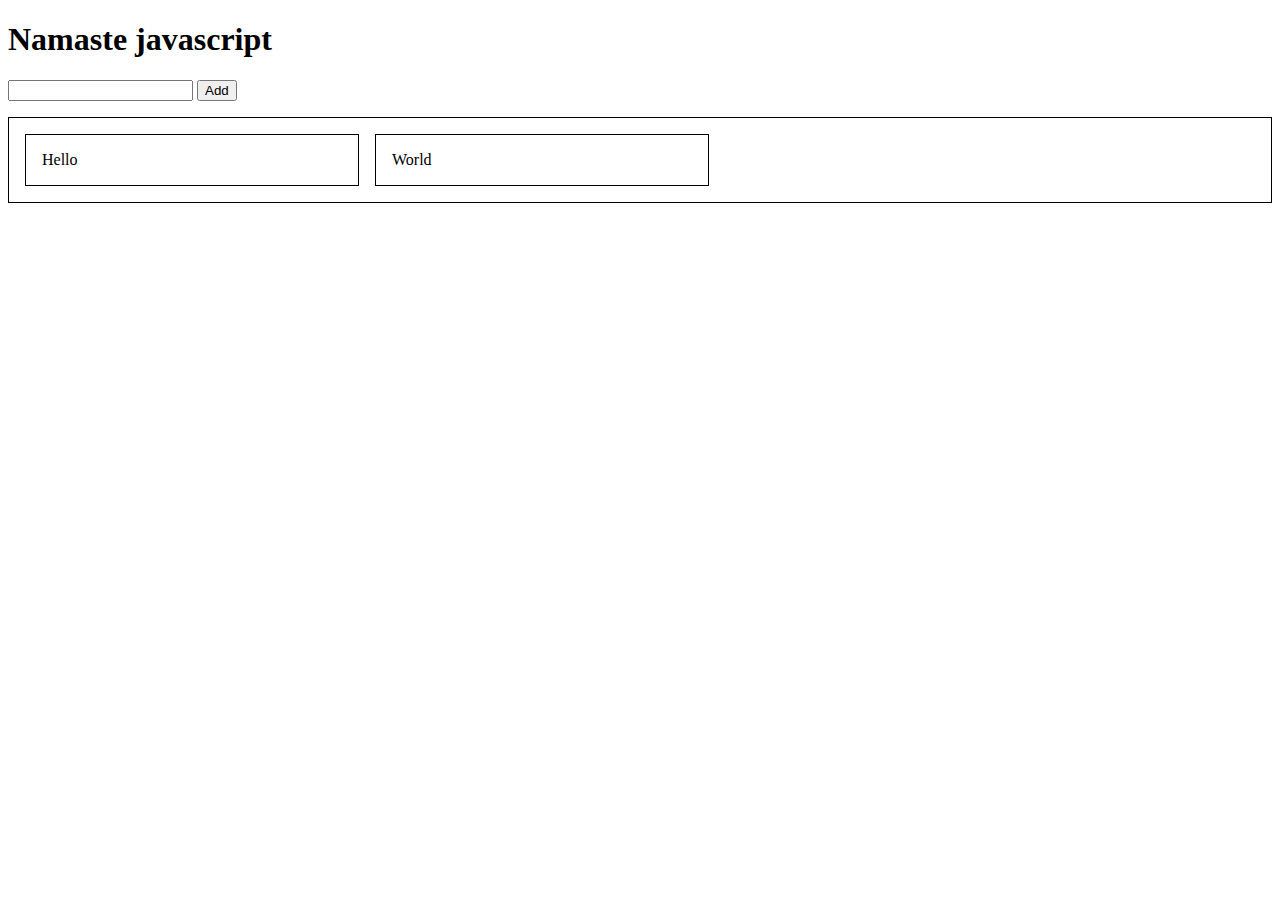
==== index.html @ ab95d9ea "Initial commit." ====
<!DOCTYPE html>
<html lang="en">
  <head>
    <meta charset="UTF-8" />
    <meta http-equiv="X-UA-Compatible" content="IE=edge" />
    <meta name="viewport" content="width=device-width, initial-scale=1.0" />
    <link rel="stylesheet" href="./styles.css">
    <title>Document</title>
  </head>
  <body>
    <h1 class="title">Namaste javascript</h1>
    <form id="todo-form">
      <input id="todo-input" type="text" name="todo" required />
      <button id="add-todo-btn" type="submit">Add</button>
    </form>
    <ul id="todo-list"></ul>

    <div id="hello-world">
      <span id="hello">Hello</span>
      <span id="world">World</span>
    </div>

    <script src="./index.js"></script>
    <!-- <script src="./todo.js"></script> -->
  </body>
</html>
---- styles.css ----
#hello-world {
  border: 1px solid #000;
  display: flex;
  gap: 1rem;
  padding: 1rem;
}

#hello {
  border: 1px solid #000;
  padding: 1rem;
  width: 300px;
}

#world {
  border: 1px solid #000;
  padding: 1rem;
  width: 300px;
}
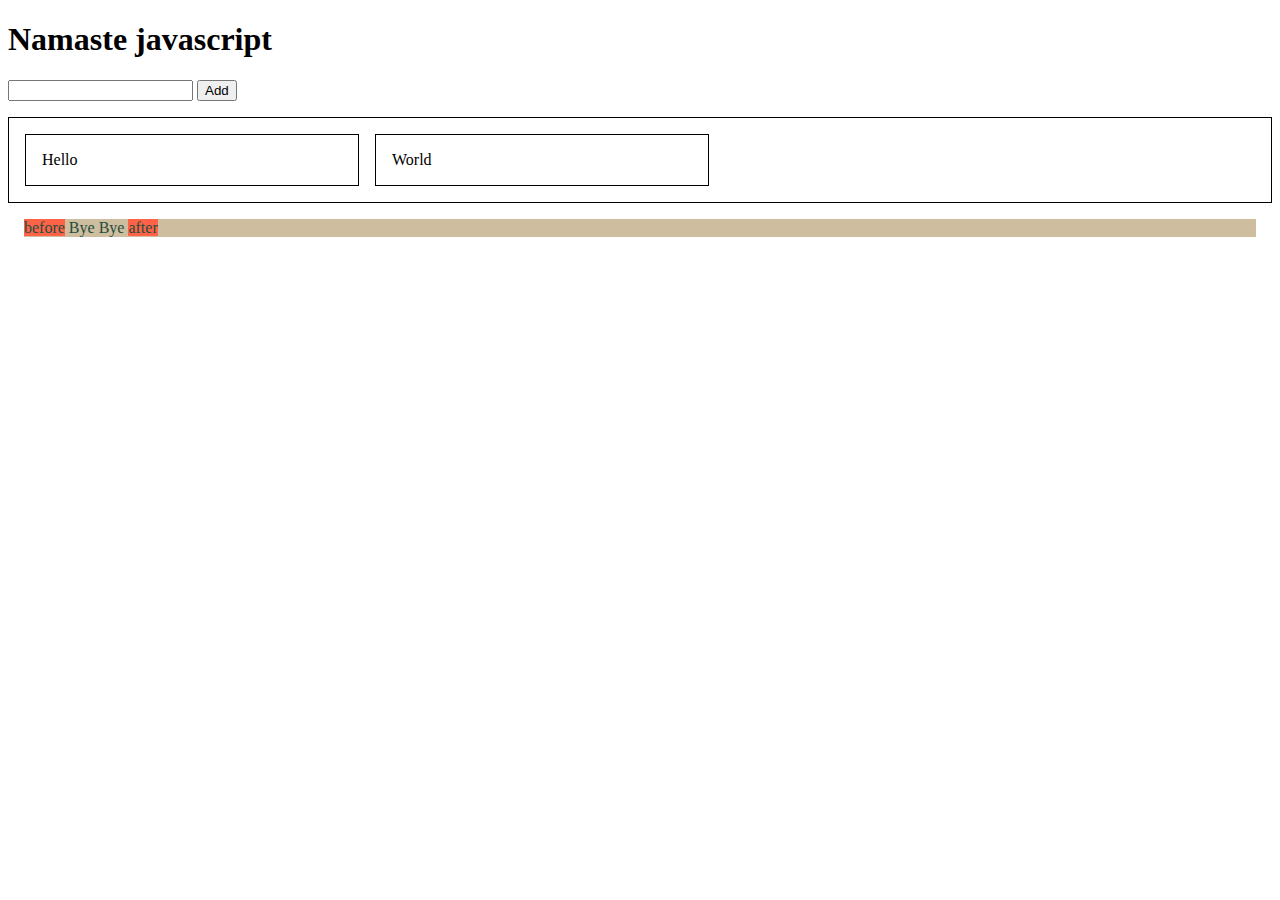
==== commit d79ca5ab: "Add after and before example." ====
--- a/index.html
+++ b/index.html
@@ -4,7 +4,7 @@
     <meta charset="UTF-8" />
     <meta http-equiv="X-UA-Compatible" content="IE=edge" />
     <meta name="viewport" content="width=device-width, initial-scale=1.0" />
-    <link rel="stylesheet" href="./styles.css">
+    <link rel="stylesheet" href="./styles.css" />
     <title>Document</title>
   </head>
   <body>
@@ -15,9 +15,14 @@
     </form>
     <ul id="todo-list"></ul>
 
-    <div id="hello-world">
-      <span id="hello">Hello</span>
-      <span id="world">World</span>
+    <div class="hello-world">
+      <span class="hello">Hello</span>
+      <span class="world">World</span>
+    </div>
+    <div class="bye-bye">
+      <!-- <span class="before">before</span> -->
+      Bye Bye
+      <!-- <span class="after">after</span> -->
     </div>
 
     <script src="./index.js"></script>
--- a/styles.css
+++ b/styles.css
@@ -1,18 +1,58 @@
-#hello-world {
+.hello-world {
   border: 1px solid #000;
   display: flex;
   gap: 1rem;
   padding: 1rem;
 }
 
-#hello {
+.hello {
   border: 1px solid #000;
   padding: 1rem;
   width: 300px;
 }
 
-#world {
+.world {
   border: 1px solid #000;
   padding: 1rem;
   width: 300px;
 }
+
+.bye-bye {
+  background-color: #cfbd9f;
+  color: #1d4e3f;
+  /* display: flex; */
+  margin: 1rem;
+  /* width: fit-content; */
+
+  &::before {
+    background-color: #ff6347;
+    content: "before";
+    /* display: block; */
+    /* height: 100px; */
+    /* width: 100px; */
+  }
+
+  &::after {
+    background-color: #ff6347;
+    content: "after";
+    /* display: block; */
+    /* height: 100px; */
+    /* width: 100px; */
+  }
+
+  /* .before { */
+  /* background-color: #ff6347; */
+  /* content: "before"; */
+  /* display: block; */
+  /* height: 100px; */
+  /* width: 100px; */
+  /* } */
+
+  /* .after { */
+  /* background-color: #ff6347; */
+  /* content: "after"; */
+  /* display: block; */
+  /* height: 100px; */
+  /* width: 100px; */
+  /* } */
+}
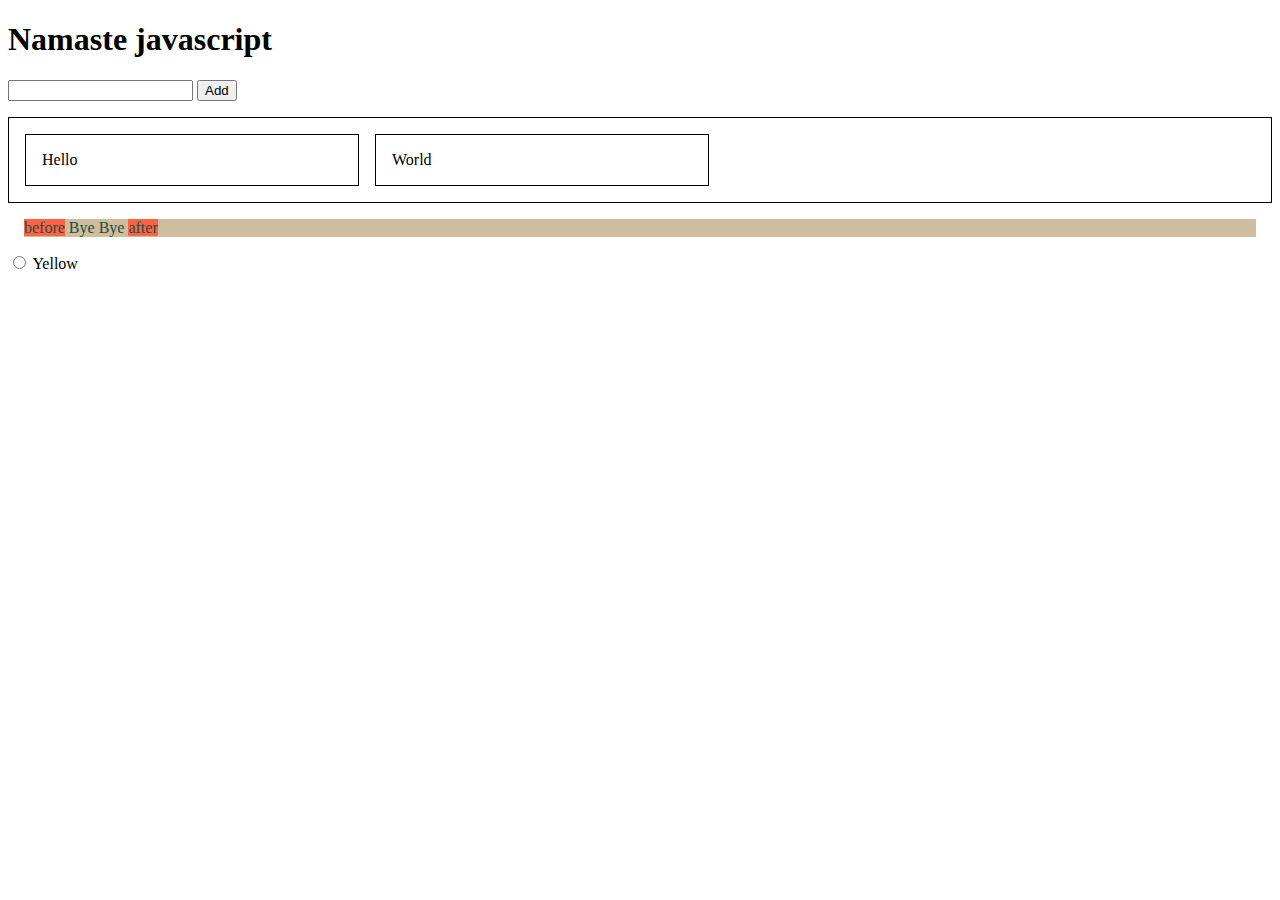
==== commit e17aad77: "Add radio input." ====
--- a/index.html
+++ b/index.html
@@ -25,6 +25,11 @@
       <!-- <span class="after">after</span> -->
     </div>
 
+    <label for="yellow">
+      <input id="yellow" type="radio" name="color" value="yellow" data-color="yellow" />
+      Yellow
+    </label>
+
     <script src="./index.js"></script>
     <!-- <script src="./todo.js"></script> -->
   </body>
--- a/styles.css
+++ b/styles.css
@@ -56,3 +56,7 @@
   /* width: 100px; */
   /* } */
 }
+
+input[type="radio"]:checked {
+  accent-color: attr(data-color);
+}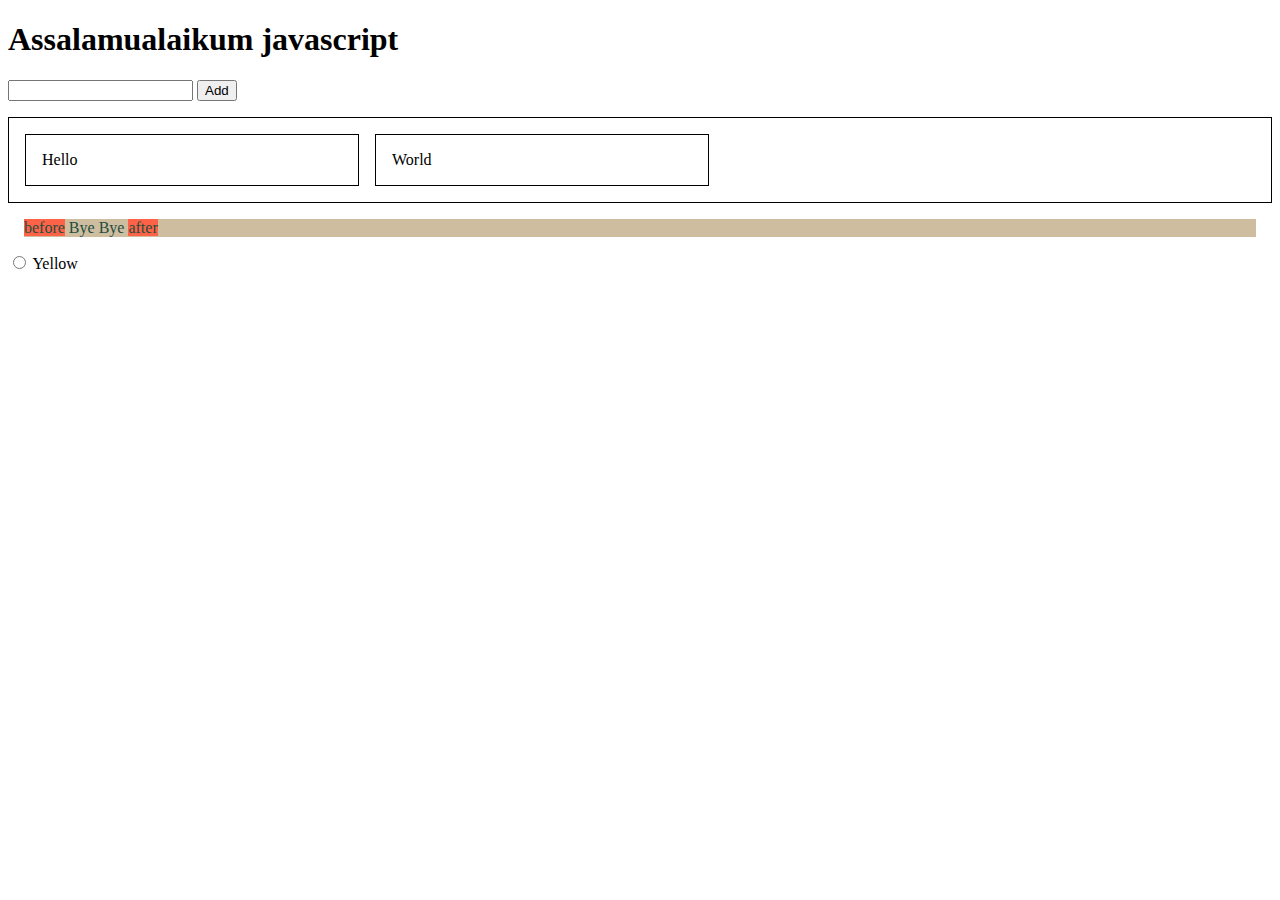
==== commit 8a94ef4b: "Add debounce. Add rate limiter function. Add deep copy function. Add my map implementation. Add my b" ====
--- a/index.html
+++ b/index.html
@@ -8,7 +8,7 @@
     <title>Document</title>
   </head>
   <body>
-    <h1 class="title">Namaste javascript</h1>
+    <h1 class="title">Assalamualaikum javascript</h1>
     <form id="todo-form">
       <input id="todo-input" type="text" name="todo" required />
       <button id="add-todo-btn" type="submit">Add</button>
@@ -30,6 +30,9 @@
       Yellow
     </label>
 
+    <!-- Will not give any error and display: inline -->
+    <john></john>
+
     <script src="./index.js"></script>
     <!-- <script src="./todo.js"></script> -->
   </body>
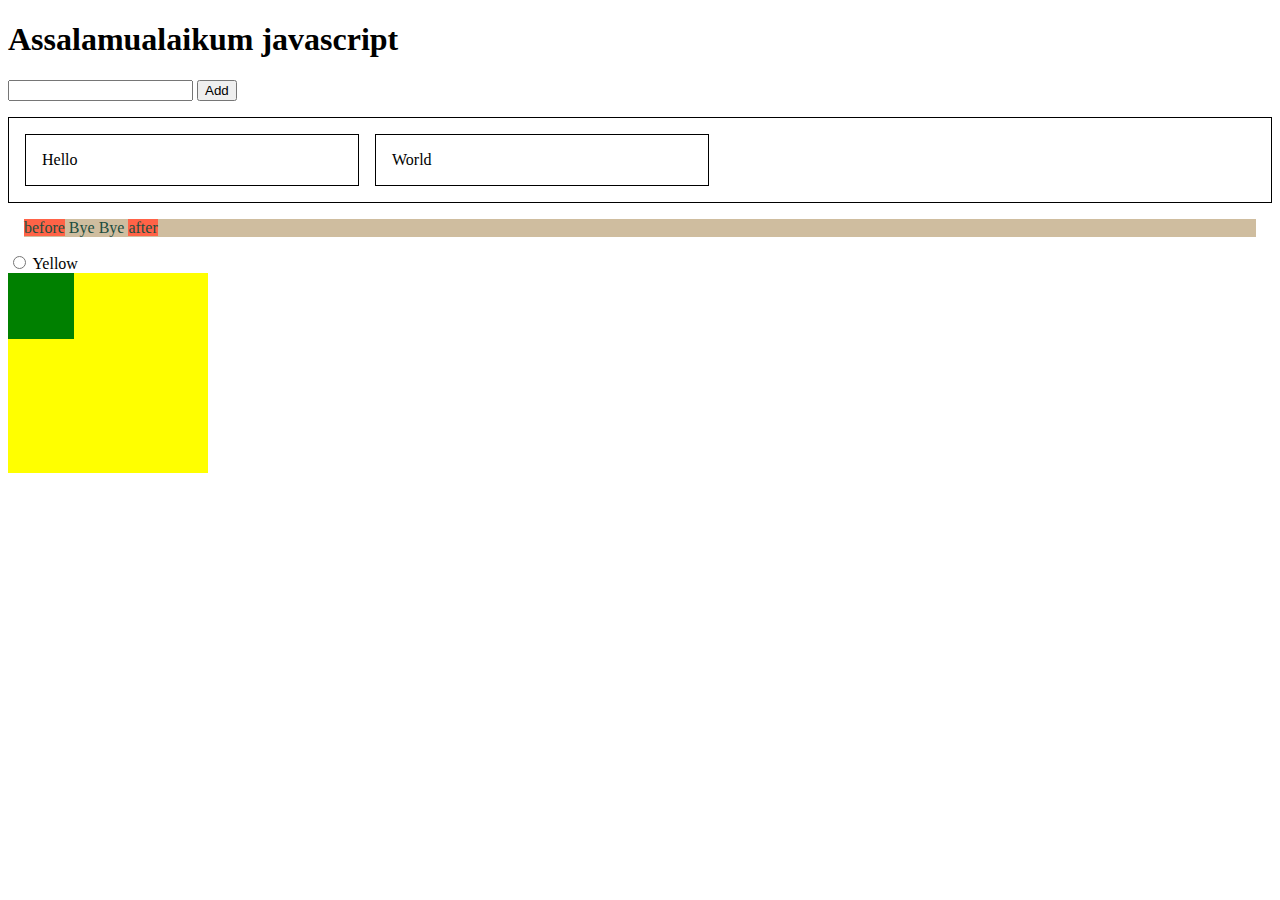
==== commit 180d2945: "Add output question of GrowthJockey." ====
--- a/index.html
+++ b/index.html
@@ -10,7 +10,13 @@
   <body>
     <h1 class="title">Assalamualaikum javascript</h1>
     <form id="todo-form">
-      <input id="todo-input" type="text" name="todo" required />
+      <input
+        id="todo-input"
+        type="text"
+        name="todo"
+        oninput="debouncedHandleChangeInput(this.value)"
+        required
+      />
       <button id="add-todo-btn" type="submit">Add</button>
     </form>
     <ul id="todo-list"></ul>
@@ -26,13 +32,92 @@
     </div>
 
     <label for="yellow">
-      <input id="yellow" type="radio" name="color" value="yellow" data-color="yellow" />
+      <input
+        id="yellow"
+        type="radio"
+        name="color"
+        value="yellow"
+        data-color="yellow"
+      />
       Yellow
     </label>
 
     <!-- Will not give any error and display: inline -->
     <john></john>
 
+    <div
+      style="
+        z-index: 50;
+        background: red;
+        height: 200px;
+        width: 200px;
+        position: relative;
+        display: grid;
+      "
+    >
+      <div
+        style="
+          z-index: 40;
+          background: yellow;
+          height: 200px;
+          width: 200px;
+          position: relative;
+          grid-row: 1 / 2;
+          grid-column: 1 / 2;
+          display: grid;
+        "
+      >
+        <div
+          style="
+            z-index: 100;
+            background: green;
+            height: 33%;
+            width: 33%;
+            grid-row: 1 / 2;
+            grid-column: 1 / 2;
+          "
+        ></div>
+        <div
+          style="
+            z-index: 20;
+            background: aqua;
+            height: 33%;
+            width: 33%;
+            grid-row: 1 / 2;
+            grid-column: 1 / 2;
+          "
+        ></div>
+        <div
+          style="
+            z-index: 80;
+            background: brown;
+            height: 33%;
+            width: 33%;
+            grid-row: 1 / 2;
+            grid-column: 1 / 2;
+          "
+        ></div>
+      </div>
+
+      <div
+        style="
+          z-index: 30;
+          background: orange;
+          height: 200px;
+          width: 200px;
+          grid-row: 1 / 2;
+          grid-column: 1 / 2;
+        "
+      >
+        <div
+          style="z-index: 200; background: purple; height: 100px; width: 100px"
+        ></div>
+        <div
+          style="z-index: 90; background: pink; height: 100px; width: 100px"
+        ></div>
+      </div>
+    </div>
+
     <script src="./index.js"></script>
     <!-- <script src="./todo.js"></script> -->
   </body>
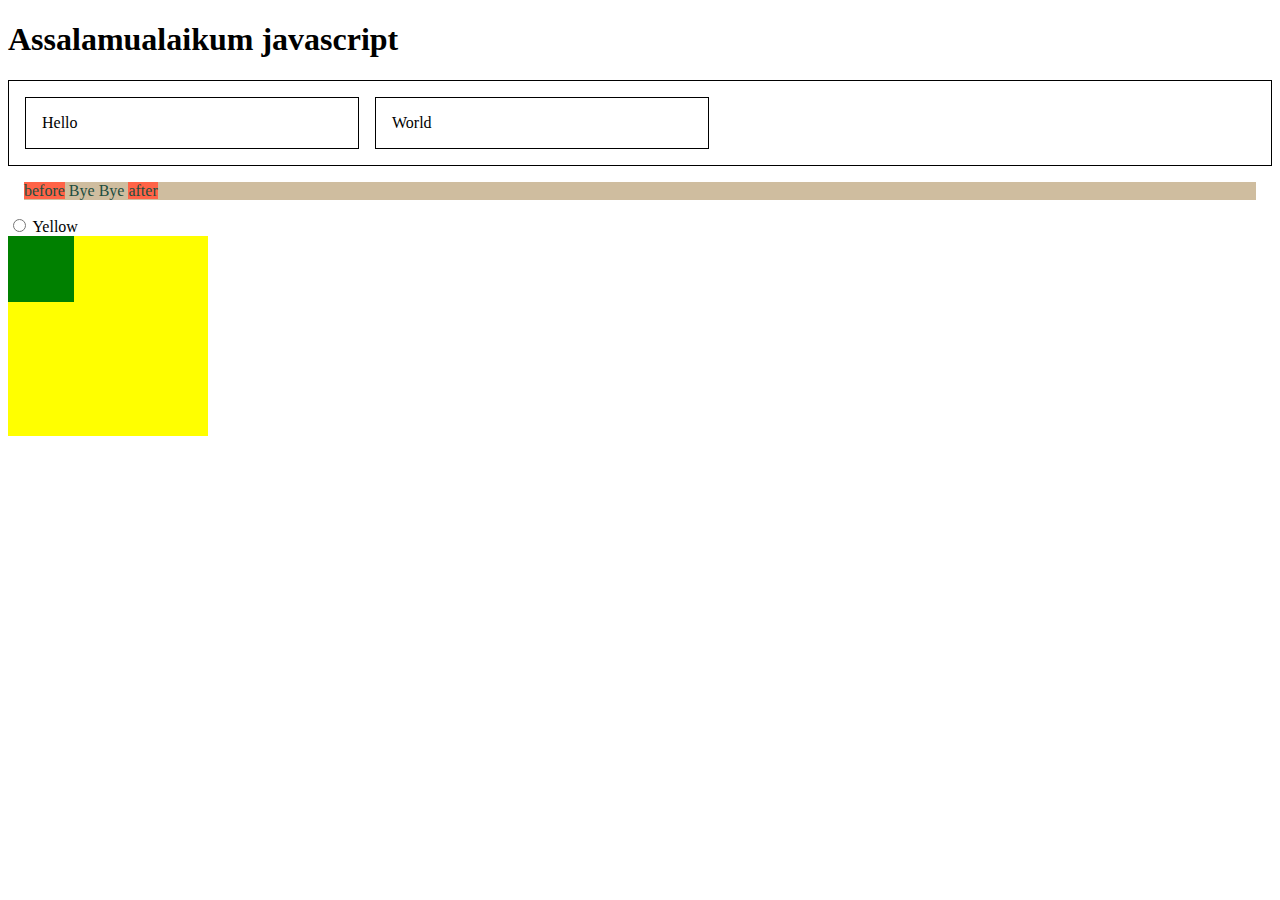
==== commit 2013df18: "Create separate html file for todo." ====
--- a/index.html
+++ b/index.html
@@ -9,17 +9,6 @@
   </head>
   <body>
     <h1 class="title">Assalamualaikum javascript</h1>
-    <form id="todo-form">
-      <input
-        id="todo-input"
-        type="text"
-        name="todo"
-        oninput="debouncedHandleChangeInput(this.value)"
-        required
-      />
-      <button id="add-todo-btn" type="submit">Add</button>
-    </form>
-    <ul id="todo-list"></ul>
 
     <div class="hello-world">
       <span class="hello">Hello</span>
@@ -119,6 +108,5 @@
     </div>
 
     <script src="./index.js"></script>
-    <!-- <script src="./todo.js"></script> -->
   </body>
 </html>
